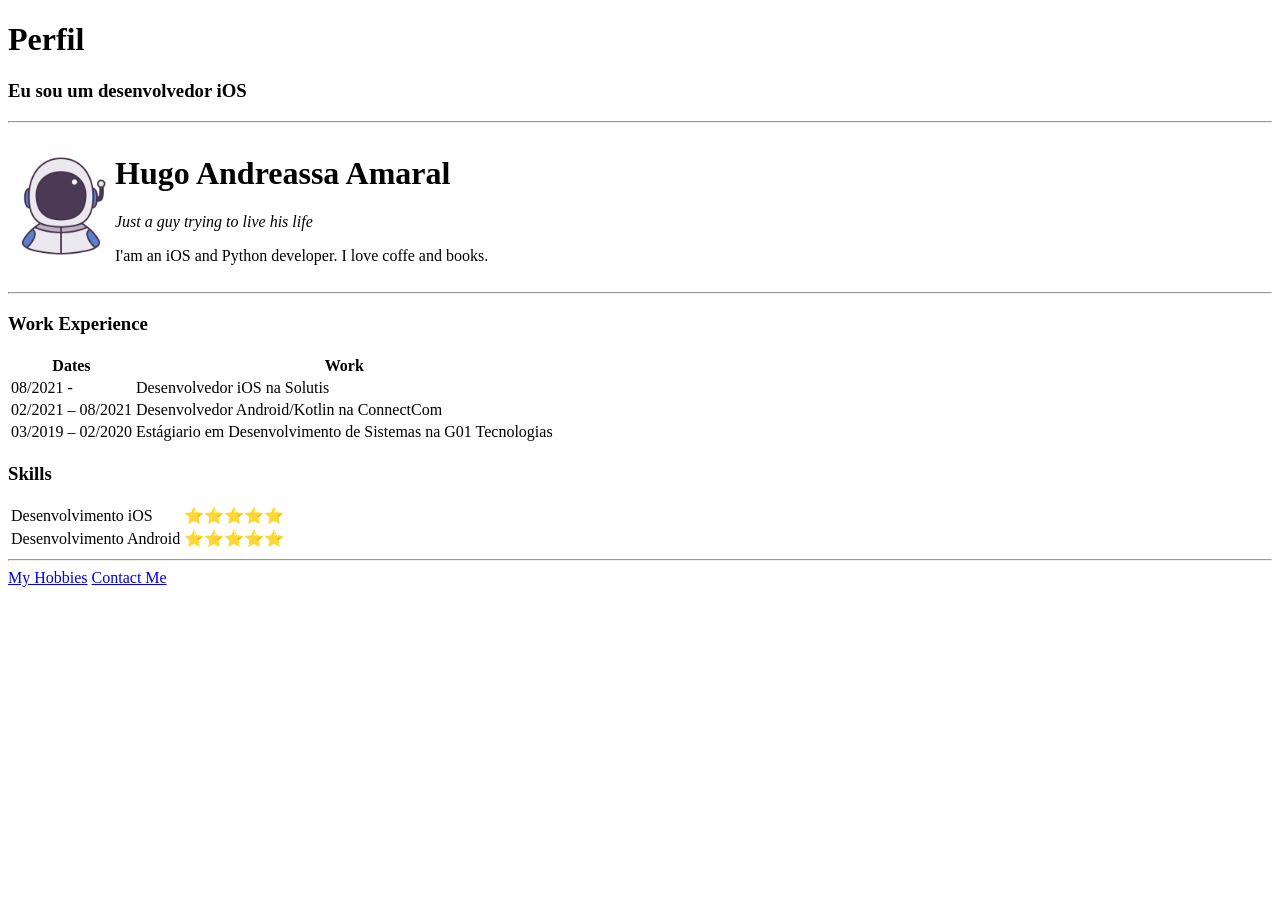
==== day-43/index.html @ ef0252db "Day 41 and 42" ====
<!DOCTYPE html>
<html>

<head>
  <meta charset="UTF-8">
  <title>Hugo Andreassa</title>
  <link rel="website icon" href="images/website.ico">
</head>

<body>

  <h1>Perfil</h1>
  <h3>Eu sou um desenvolvedor iOS</h3>

  <hr>

  <table>
    <tr>
      <td>
        <img src="images/astronaut.png" alt="hugo profile picture" width="100" height="100">
      </td>
      <td>
        <h1>Hugo Andreassa Amaral</h1>

        <p> <em>Just a guy trying to live his life</em> </p>
        <p>I'am an iOS and Python developer. I love coffe and books.</p>
      </td>
    </tr>
  </table>

  <!-- Linha Horizontal -->
  <hr>

  <h3>Work Experience</h3>

  <table>
    <thead>
      <tr>
        <th>Dates</th>
        <th>Work</th>
      </tr>
    </thead>

    <tbody>
      <tr>
        <td>08/2021 - </td>
        <td>Desenvolvedor iOS na Solutis</td>
      </tr>
      <tr>
        <td>02/2021 – 08/2021</td>
        <td>Desenvolvedor Android/Kotlin na ConnectCom</td>
      </tr>
      <tr>
        <td>03/2019 – 02/2020</td>
        <td>Estágiario em Desenvolvimento de Sistemas na G01 Tecnologias</td>
      </tr>
    </tbody>

    <tfoot>

    </tfoot>
  </table>

  <h3>Skills</h3>
  
  <table>
    <tr>
      <td>
        Desenvolvimento iOS
      </td>
      <td>
        ⭐⭐⭐⭐⭐
      </td>
    </tr>
    <tr>
      <td>
        Desenvolvimento Android
      </td>
      <td>
        ⭐⭐⭐⭐⭐
      </td>
    </tr>
  </table>
  <!-- Linha Horizontal -->
  <hr>

  <a href="hobbies.html">My Hobbies</a>
  <a href="contact-me.html">Contact Me</a>

</body>

</html>
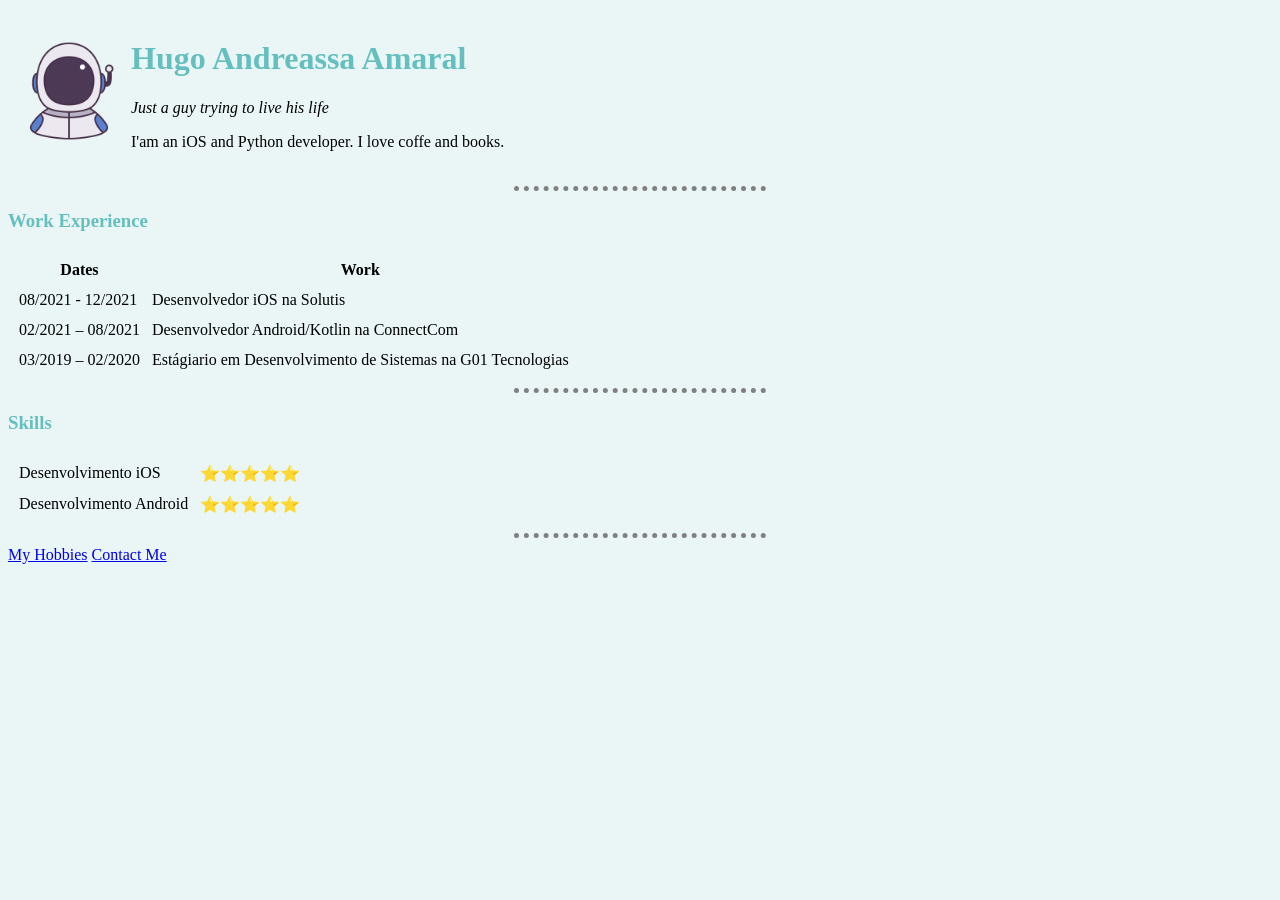
==== commit 0608170a: "Day 43" ====
--- a/day-43/index.html
+++ b/day-43/index.html
@@ -5,14 +5,10 @@
   <meta charset="UTF-8">
   <title>Hugo Andreassa</title>
   <link rel="website icon" href="images/website.ico">
+  <link rel="stylesheet" href="css/styles.css">
 </head>
 
 <body>
-
-  <h1>Perfil</h1>
-  <h3>Eu sou um desenvolvedor iOS</h3>
-
-  <hr>
 
   <table>
     <tr>
@@ -33,7 +29,7 @@
 
   <h3>Work Experience</h3>
 
-  <table>
+  <table cellspacing=>
     <thead>
       <tr>
         <th>Dates</th>
@@ -43,7 +39,7 @@
 
     <tbody>
       <tr>
-        <td>08/2021 - </td>
+        <td>08/2021 - 12/2021</td>
         <td>Desenvolvedor iOS na Solutis</td>
       </tr>
       <tr>
@@ -61,8 +57,11 @@
     </tfoot>
   </table>
 
+  <!-- Linha Horizontal -->
+  <hr>
+
   <h3>Skills</h3>
-  
+
   <table>
     <tr>
       <td>
--- a/day-43/css/styles.css
+++ b/day-43/css/styles.css
@@ -0,0 +1,18 @@
+body {
+  background-color: #EAF6F6;
+}
+
+hr {
+  border-style: dotted none none none;
+  border-color: gray;
+  border-width: 5px;
+  width: 20%;
+}
+
+h1, h2, h3, h4 {
+  color: #66BFBF;
+}
+
+table {
+  border-spacing: 10px;
+}
